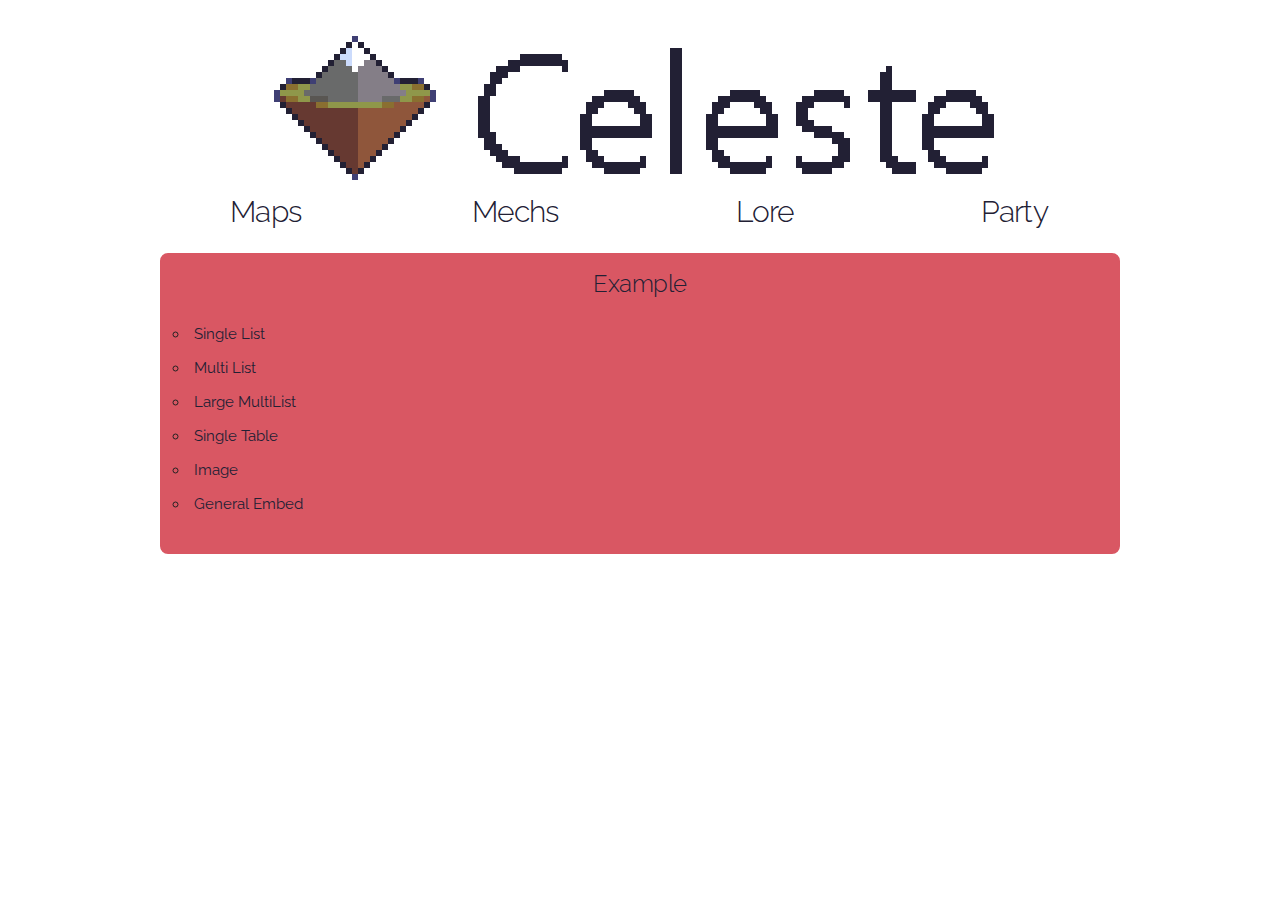
==== examples/examples.html @ 7e74506a "updated examples" ====
<!DOCTYPE html>
<html lang='en'>
<head>
    <!--
    ------------------Examples HOME PAGE---------------------
    -->
    <!-- Basic Page Needs
    –––––––––––––––––––––––––––––––––––––––––––––––––– -->
    <meta charset='utf-8'>
    <title>Celeste: Examples</title>
    <meta name='Page' content='Celeste Mappage'>
    <meta name='Author' content='Hugh Carstensen'>

    <!-- Mobile Specific Metas
    –––––––––––––––––––––––––––––––––––––––––––––––––– -->
    <meta name='viewport' content='width=device-width, initial-scale=1'>

    <!-- FONT
    –––––––––––––––––––––––––––––––––––––––––––––––––– -->
    <link href='//fonts.googleapis.com/css?family=Raleway:400,300,600' rel='stylesheet' type='text/css'>

    <!-- CSS
    –––––––––––––––––––––––––––––––––––––––––––––––––– -->
    <link rel='stylesheet' href='../css/normalize.css'>
    <link rel='stylesheet' href='../css/skeleton.css'>
    <link rel='stylesheet' href='../css/custom.css'>

    <!-- Favicon
    –––––––––––––––––––––––––––––––––––––––––––––––––– -->
    <link id='icon' rel='shortcut icon'/>
    <script type='text/javascript' language='javascript' src='../templates/util/relative_path.js'></script>
    <script type='text/javascript' language='javascript' src='../templates/icon.js'></script>
    
    <!-- Header Script
    –––––––––––––––––––––––––––––––––––––––––––––––––– -->
    <script type='text/javascript' language='javascript' src='../templates/header.js'></script>
    
    <!-- Dynamic Content Loader
    –––––––––––––––––––––––––––––––––––––––––––––––––– -->
    <script type='text/javascript' language='javascript' src='../templates/util/read_file.js'></script>
    <script type='text/javascript' language='javascript' src='../templates/dynamic_content.js'></script>
    
    
    <!-- Calling Populating Scripts
    –––––––––––––––––––––––––––––––––––––––––––––––––– -->
    <script type='text/javascript'>
        window.onload = function(){
            var domain = "celesteisle.github.io";
            var subFolders = [ "Examples"];
            createHeader(domain);
            dynamicContent(domain);
        }
    </script>
</head>

<body>
<!-- Primary Page Layout
–––––––––––––––––––––––––––––––––––––––––––––––––– -->
    <div class='container'>
        <!-- Header
        –––––––––––––––––––––––––––––––––––––––––––––––––– -->
        <div id='header'></div>
        <!-- List
        –––––––––––––––––––––––––––––––––––––––––––––––––– -->
        <div id ='list' class ='row'>
            <div class='twelve columns section div red'>
                <h5 class='section title'>Example</h5>
                <ul>
                    <li><a class='file' href='../examples/Examples/singlelist.xml'>Single List</a></li>
                    <li><a class='file' href='../examples/Examples/multilist.xml'>Multi List</a></li>
                    <li><a class='file' href='../examples/Examples/largemultilist.xml'>Large MultiList</a></li>
                    <li><a class='file' href='../examples/Examples/singletable.xml'>Single Table</a></li>
                    <li><a class='file' href='../examples/Examples/image.jpg'>Image</a></li>
                    <li><a class='file' href='../examples/Examples/generalemb.xml'>General Embed</a></li>
                </ul>
            </div>
        </div>
        <!-- Content
        –––––––––––––––––––––––––––––––––––––––––––––––––– -->
        <div id='content' class='row'></div>
    </div>
<!-- End Document
  –––––––––––––––––––––––––––––––––––––––––––––––––– -->
</body>
</html>
---- css/skeleton.css ----
/*
* Skeleton V2.0.4
* Copyright 2014, Dave Gamache
* www.getskeleton.com
* Free to use under the MIT license.
* http://www.opensource.org/licenses/mit-license.php
* 12/29/2014
*/


/* Table of contents
––––––––––––––––––––––––––––––––––––––––––––––––––
- Grid
- Base Styles
- Typography
- Links
- Buttons
- Forms
- Lists
- Code
- Tables
- Spacing
- Utilities
- Clearing
- Media Queries
*/


/* Grid
–––––––––––––––––––––––––––––––––––––––––––––––––– */
.container {
  position: relative;
  width: 100%;
  max-width: 960px;
  margin: 0 auto;
  padding: 0 20px;
  box-sizing: border-box; }
.column,
.columns {
  width: 100%;
  float: left;
  box-sizing: border-box; }

/* For devices larger than 400px */
@media (min-width: 400px) {
  .container {
    width: 85%;
    padding: 0; }
}

/* For devices larger than 550px */
@media (min-width: 550px) {
  .container {
    width: 80%; }
  .column,
  .columns {
    margin-left: 4%; }
  .column:first-child,
  .columns:first-child {
    margin-left: 0; }

  .one.column,
  .one.columns                    { width: 4.66666666667%; }
  .two.columns                    { width: 13.3333333333%; }
  .three.columns                  { width: 22%;            }
  .four.columns                   { width: 30.6666666667%; }
  .five.columns                   { width: 39.3333333333%; }
  .six.columns                    { width: 48%;            }
  .seven.columns                  { width: 56.6666666667%; }
  .eight.columns                  { width: 65.3333333333%; }
  .nine.columns                   { width: 74.0%;          }
  .ten.columns                    { width: 82.6666666667%; }
  .eleven.columns                 { width: 91.3333333333%; }
  .twelve.columns                 { width: 100%; margin-left: 0; }

  .one-third.column               { width: 30.6666666667%; }
  .two-thirds.column              { width: 65.3333333333%; }

  .one-half.column                { width: 48%; }

  /* Offsets */
  .offset-by-one.column,
  .offset-by-one.columns          { margin-left: 8.66666666667%; }
  .offset-by-two.column,
  .offset-by-two.columns          { margin-left: 17.3333333333%; }
  .offset-by-three.column,
  .offset-by-three.columns        { margin-left: 26%;            }
  .offset-by-four.column,
  .offset-by-four.columns         { margin-left: 34.6666666667%; }
  .offset-by-five.column,
  .offset-by-five.columns         { margin-left: 43.3333333333%; }
  .offset-by-six.column,
  .offset-by-six.columns          { margin-left: 52%;            }
  .offset-by-seven.column,
  .offset-by-seven.columns        { margin-left: 60.6666666667%; }
  .offset-by-eight.column,
  .offset-by-eight.columns        { margin-left: 69.3333333333%; }
  .offset-by-nine.column,
  .offset-by-nine.columns         { margin-left: 78.0%;          }
  .offset-by-ten.column,
  .offset-by-ten.columns          { margin-left: 86.6666666667%; }
  .offset-by-eleven.column,
  .offset-by-eleven.columns       { margin-left: 95.3333333333%; }

  .offset-by-one-third.column,
  .offset-by-one-third.columns    { margin-left: 34.6666666667%; }
  .offset-by-two-thirds.column,
  .offset-by-two-thirds.columns   { margin-left: 69.3333333333%; }

  .offset-by-one-half.column,
  .offset-by-one-half.columns     { margin-left: 52%; }

}


/* Base Styles
–––––––––––––––––––––––––––––––––––––––––––––––––– */
/* NOTE
html is set to 62.5% so that all the REM measurements throughout Skeleton
are based on 10px sizing. So basically 1.5rem = 15px :) */
html {
  font-size: 62.5%; }
body {
  font-size: 1.5em; /* currently ems cause chrome bug misinterpreting rems on body element */
  line-height: 1.6;
  font-weight: 400;
  font-family: "Raleway", "HelveticaNeue", "Helvetica Neue", Helvetica, Arial, sans-serif;
  color: #222; }


/* Typography
–––––––––––––––––––––––––––––––––––––––––––––––––– */
h1, h2, h3, h4, h5, h6 {
  margin-top: 0;
  margin-bottom: 2rem;
  font-weight: 300; }
h1 { font-size: 4.0rem; line-height: 1.2;  letter-spacing: -.1rem;}
h2 { font-size: 3.6rem; line-height: 1.25; letter-spacing: -.1rem; }
h3 { font-size: 3.0rem; line-height: 1.3;  letter-spacing: -.1rem; }
h4 { font-size: 2.4rem; line-height: 1.35; letter-spacing: -.08rem; }
h5 { font-size: 1.8rem; line-height: 1.5;  letter-spacing: -.05rem; }
h6 { font-size: 1.5rem; line-height: 1.6;  letter-spacing: 0; }

/* Larger than phablet */
@media (min-width: 550px) {
  h1 { font-size: 5.0rem; }
  h2 { font-size: 4.2rem; }
  h3 { font-size: 3.6rem; }
  h4 { font-size: 3.0rem; }
  h5 { font-size: 2.4rem; }
  h6 { font-size: 1.5rem; }
}

p {
  margin-top: 0; }


/* Links
–––––––––––––––––––––––––––––––––––––––––––––––––– */
a {
  color: #1EAEDB; }
a:hover {
  color: #0FA0CE; }


/* Buttons
–––––––––––––––––––––––––––––––––––––––––––––––––– */
.button,
button,
input[type="submit"],
input[type="reset"],
input[type="button"] {
  display: inline-block;
  height: 38px;
  padding: 0 30px;
  color: #555;
  text-align: center;
  font-size: 11px;
  font-weight: 600;
  line-height: 38px;
  letter-spacing: .1rem;
  text-transform: uppercase;
  text-decoration: none;
  white-space: nowrap;
  background-color: transparent;
  border-radius: 4px;
  border: 1px solid #bbb;
  cursor: pointer;
  box-sizing: border-box; }
.button:hover,
button:hover,
input[type="submit"]:hover,
input[type="reset"]:hover,
input[type="button"]:hover,
.button:focus,
button:focus,
input[type="submit"]:focus,
input[type="reset"]:focus,
input[type="button"]:focus {
  color: #333;
  border-color: #888;
  outline: 0; }
.button.button-primary,
button.button-primary,
input[type="submit"].button-primary,
input[type="reset"].button-primary,
input[type="button"].button-primary {
  color: #FFF;
  background-color: #33C3F0;
  border-color: #33C3F0; }
.button.button-primary:hover,
button.button-primary:hover,
input[type="submit"].button-primary:hover,
input[type="reset"].button-primary:hover,
input[type="button"].button-primary:hover,
.button.button-primary:focus,
button.button-primary:focus,
input[type="submit"].button-primary:focus,
input[type="reset"].button-primary:focus,
input[type="button"].button-primary:focus {
  color: #FFF;
  background-color: #1EAEDB;
  border-color: #1EAEDB; }


/* Forms
–––––––––––––––––––––––––––––––––––––––––––––––––– */
input[type="email"],
input[type="number"],
input[type="search"],
input[type="text"],
input[type="tel"],
input[type="url"],
input[type="password"],
textarea,
select {
  height: 38px;
  padding: 6px 10px; /* The 6px vertically centers text on FF, ignored by Webkit */
  background-color: #fff;
  border: 1px solid #D1D1D1;
  border-radius: 4px;
  box-shadow: none;
  box-sizing: border-box; }
/* Removes awkward default styles on some inputs for iOS */
input[type="email"],
input[type="number"],
input[type="search"],
input[type="text"],
input[type="tel"],
input[type="url"],
input[type="password"],
textarea {
  -webkit-appearance: none;
     -moz-appearance: none;
          appearance: none; }
textarea {
  min-height: 65px;
  padding-top: 6px;
  padding-bottom: 6px; }
input[type="email"]:focus,
input[type="number"]:focus,
input[type="search"]:focus,
input[type="text"]:focus,
input[type="tel"]:focus,
input[type="url"]:focus,
input[type="password"]:focus,
textarea:focus,
select:focus {
  border: 1px solid #33C3F0;
  outline: 0; }
label,
legend {
  display: block;
  margin-bottom: .5rem;
  font-weight: 600; }
fieldset {
  padding: 0;
  border-width: 0; }
input[type="checkbox"],
input[type="radio"] {
  display: inline; }
label > .label-body {
  display: inline-block;
  margin-left: .5rem;
  font-weight: normal; }


/* Lists
–––––––––––––––––––––––––––––––––––––––––––––––––– */
ul {
  list-style: circle inside; }
ol {
  list-style: decimal inside; }
ol, ul {
  padding-left: 0;
  margin-top: 0; }
ul ul,
ul ol,
ol ol,
ol ul {
  margin: 1.5rem 0 1.5rem 3rem;
  font-size: 90%; }
li {
  margin-bottom: 1rem; }


/* Code
–––––––––––––––––––––––––––––––––––––––––––––––––– */
code {
  padding: .2rem .5rem;
  margin: 0 .2rem;
  font-size: 90%;
  white-space: nowrap;
  background: #F1F1F1;
  border: 1px solid #E1E1E1;
  border-radius: 4px; }
pre > code {
  display: block;
  padding: 1rem 1.5rem;
  white-space: pre; }


/* Tables
–––––––––––––––––––––––––––––––––––––––––––––––––– */
th,
td {
  padding: 12px 15px;
  text-align: left;
  border-bottom: 1px solid #E1E1E1; }
th:first-child,
td:first-child {
  padding-left: 0; }
th:last-child,
td:last-child {
  padding-right: 0; }


/* Spacing
–––––––––––––––––––––––––––––––––––––––––––––––––– */
button,
.button {
  margin-bottom: 1rem; }
input,
textarea,
select,
fieldset {
  margin-bottom: 1.5rem; }
pre,
blockquote,
dl,
figure,
table,
p,
ul,
ol,
form {
  margin-bottom: 2.5rem; }


/* Utilities
–––––––––––––––––––––––––––––––––––––––––––––––––– */
.u-full-width {
  width: 100%;
  box-sizing: border-box; }
.u-max-full-width {
  max-width: 100%;
  box-sizing: border-box; }
.u-pull-right {
  float: right; }
.u-pull-left {
  float: left; }


/* Misc
–––––––––––––––––––––––––––––––––––––––––––––––––– */
hr {
  margin-top: 3rem;
  margin-bottom: 3.5rem;
  border-width: 0;
  border-top: 1px solid #E1E1E1; }


/* Clearing
–––––––––––––––––––––––––––––––––––––––––––––––––– */

/* Self Clearing Goodness */
.container:after,
.row:after,
.u-cf {
  content: "";
  display: table;
  clear: both; }


/* Media Queries
–––––––––––––––––––––––––––––––––––––––––––––––––– */
/*
Note: The best way to structure the use of media queries is to create the queries
near the relevant code. For example, if you wanted to change the styles for buttons
on small devices, paste the mobile query code up in the buttons section and style it
there.
*/


/* Larger than mobile */
@media (min-width: 400px) {}

/* Larger than phablet (also point when grid becomes active) */
@media (min-width: 550px) {}

/* Larger than tablet */
@media (min-width: 750px) {}

/* Larger than desktop */
@media (min-width: 1000px) {}

/* Larger than Desktop HD */
@media (min-width: 1200px) {}
---- css/custom.css ----
/* Links
–––––––––––––––––––––––––––––––––––––––––––––––––– */
a {
    color: #222034;
    text-decoration: none; }
a:hover {
    color: #3f3f74;
    text-decoration: none;  }
  
/* Menu centering
–––––––––––––––––––––––––––––––––––––––––––––––––– */
.menuitem{
    text-align: center;
}

.center {
  display: block;
  margin-left: auto;
  margin-right: auto;
}

/* Section styling
–––––––––––––––––––––––––––––––––––––––––––––––––– */
.section.title {
    text-align: center;
    color: #222034;
}

.section.div {
    padding: 10px 10px 10px 10px;
    border-style: solid;
    border-width: 3px;
    hieght: inherit;
    border-radius: 8px;
}

.section.div.red {
    background-color: #d95763; 
    border-color: #d95763;
}

.section.div.green {
    background-color: #99e550; 
    border-color: #99e550;
}

.section.div.blue {
    background-color: #639bff; 
    border-color: #639bff;
}

.section.div.grey {
    background-color: #9badb7; 
    border-color: #9badb7;
}

/* Misc Styles
–––––––––––––––––––––––––––––––––––––––––––––––––– */
hr {
    border-color: #222034;
    width: 100%;
    align: center;
}
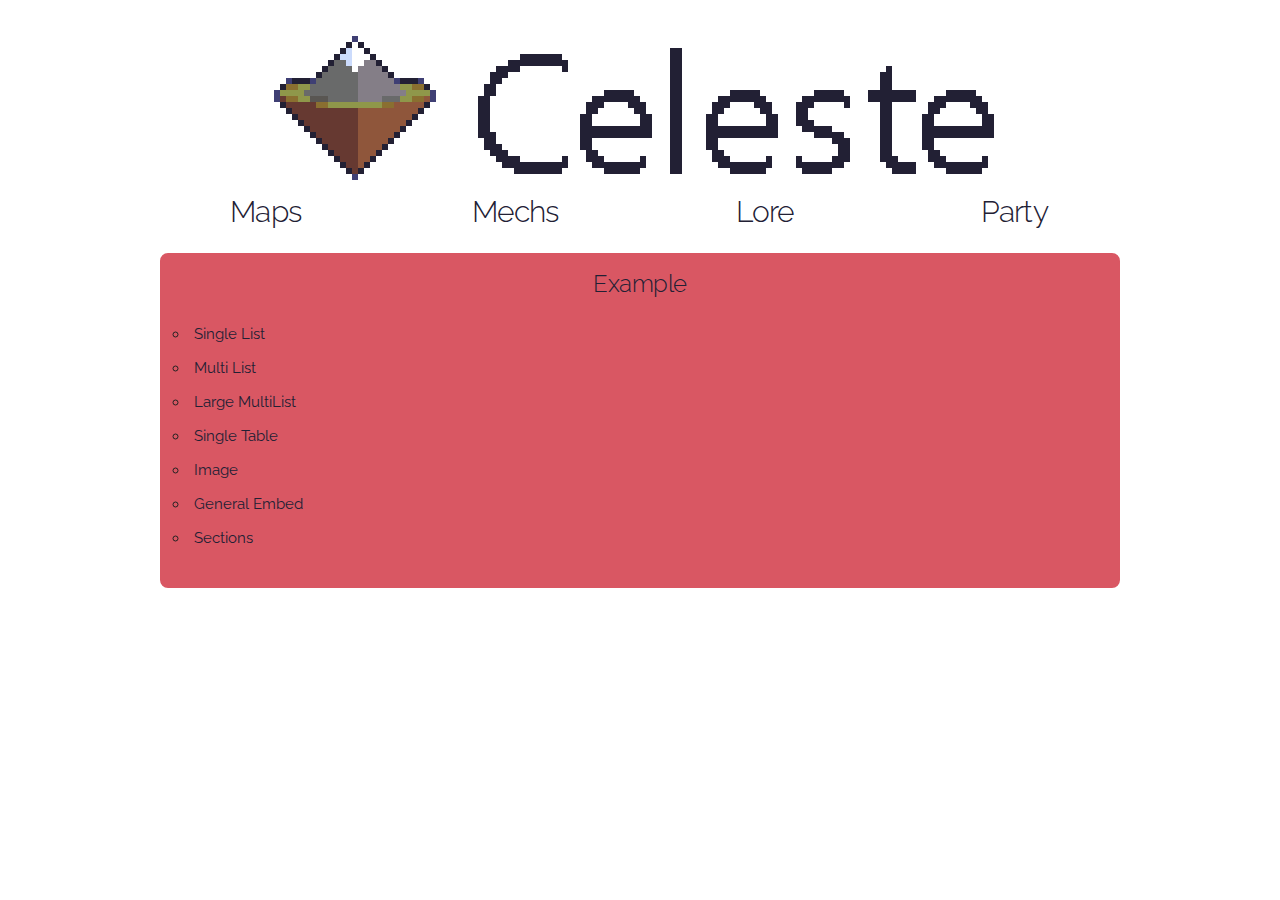
==== commit 8a0d6fd1: "Updated examples" ====
--- a/examples/examples.html
+++ b/examples/examples.html
@@ -37,6 +37,8 @@
     
     <!-- Dynamic Content Loader
     –––––––––––––––––––––––––––––––––––––––––––––––––– -->
+    <script type='text/javascript' language='javascript' src='../templates/util/image_handler.js'></script>
+    <script type='text/javascript' language='javascript' src='../templates/util/xml_handler_new.js'></script>
     <script type='text/javascript' language='javascript' src='../templates/util/read_file.js'></script>
     <script type='text/javascript' language='javascript' src='../templates/dynamic_content.js'></script>
     
@@ -67,11 +69,12 @@
                 <h5 class='section title'>Example</h5>
                 <ul>
                     <li><a class='file' href='../examples/Examples/singlelist.xml'>Single List</a></li>
-                    <li><a class='file' href='../examples/Examples/multilist.xml'>Multi List</a></li>
+                    <li><a class='file' href='../examples/Examples/formated_multilist.xml'>Multi List</a></li>
                     <li><a class='file' href='../examples/Examples/largemultilist.xml'>Large MultiList</a></li>
                     <li><a class='file' href='../examples/Examples/singletable.xml'>Single Table</a></li>
                     <li><a class='file' href='../examples/Examples/image.jpg'>Image</a></li>
                     <li><a class='file' href='../examples/Examples/generalemb.xml'>General Embed</a></li>
+                    <li><a class='file' href='../examples/Examples/sections.xml'>Sections</a></li>
                 </ul>
             </div>
         </div>
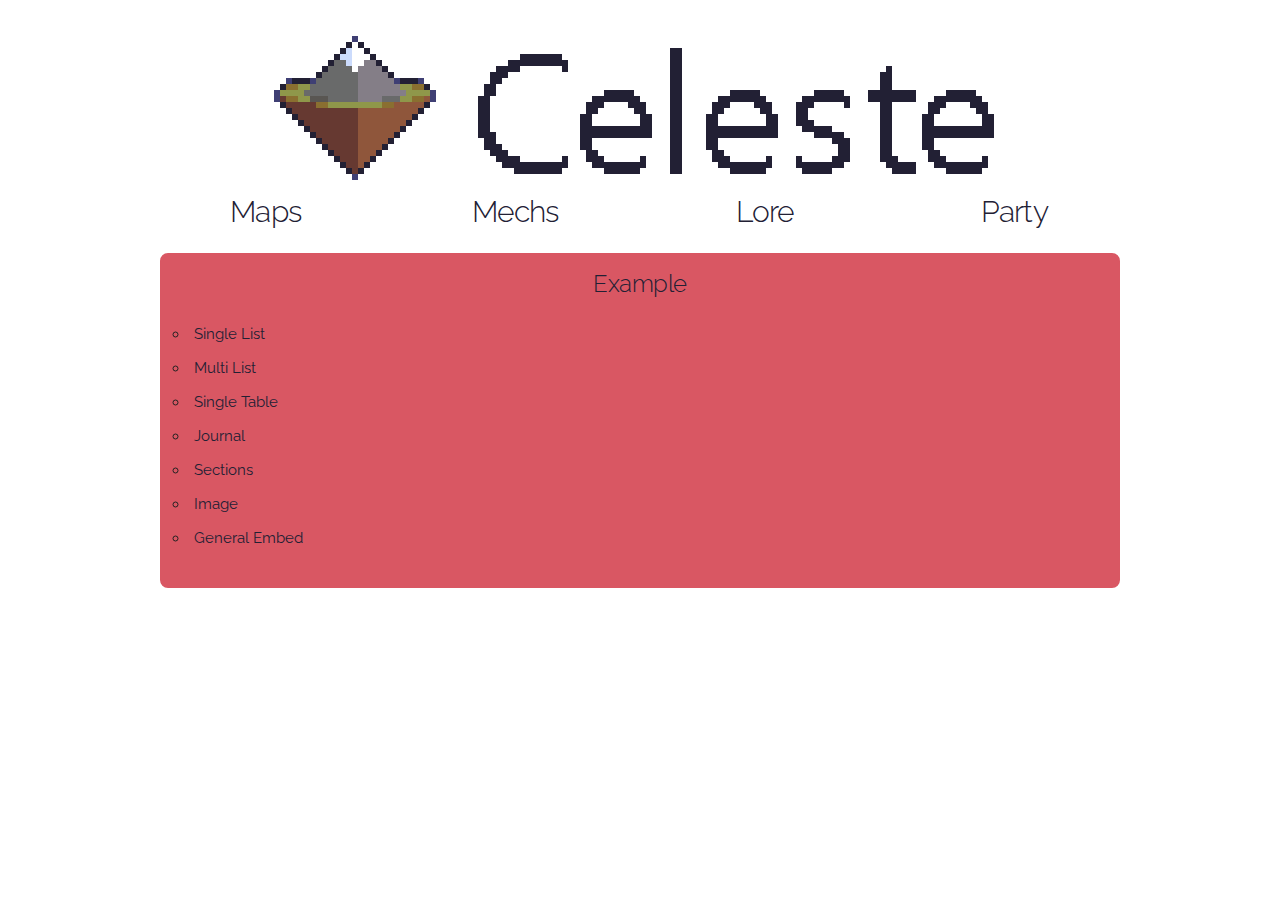
==== commit 04946ca9: "Added journal example" ====
--- a/examples/examples.html
+++ b/examples/examples.html
@@ -38,7 +38,7 @@
     <!-- Dynamic Content Loader
     –––––––––––––––––––––––––––––––––––––––––––––––––– -->
     <script type='text/javascript' language='javascript' src='../templates/util/image_handler.js'></script>
-    <script type='text/javascript' language='javascript' src='../templates/util/xml_handler_new.js'></script>
+    <script type='text/javascript' language='javascript' src='../templates/util/xml_handler.js'></script>
     <script type='text/javascript' language='javascript' src='../templates/util/read_file.js'></script>
     <script type='text/javascript' language='javascript' src='../templates/dynamic_content.js'></script>
     
@@ -69,12 +69,12 @@
                 <h5 class='section title'>Example</h5>
                 <ul>
                     <li><a class='file' href='../examples/Examples/singlelist.xml'>Single List</a></li>
-                    <li><a class='file' href='../examples/Examples/formated_multilist.xml'>Multi List</a></li>
-                    <li><a class='file' href='../examples/Examples/largemultilist.xml'>Large MultiList</a></li>
+                    <li><a class='file' href='../examples/Examples/multilist.xml'>Multi List</a></li>
                     <li><a class='file' href='../examples/Examples/singletable.xml'>Single Table</a></li>
+                    <li><a class='file' href='../examples/Examples/journal.xml'>Journal</a></li>
+                    <li><a class='file' href='../examples/Examples/sections.xml'>Sections</a></li>
                     <li><a class='file' href='../examples/Examples/image.jpg'>Image</a></li>
                     <li><a class='file' href='../examples/Examples/generalemb.xml'>General Embed</a></li>
-                    <li><a class='file' href='../examples/Examples/sections.xml'>Sections</a></li>
                 </ul>
             </div>
         </div>
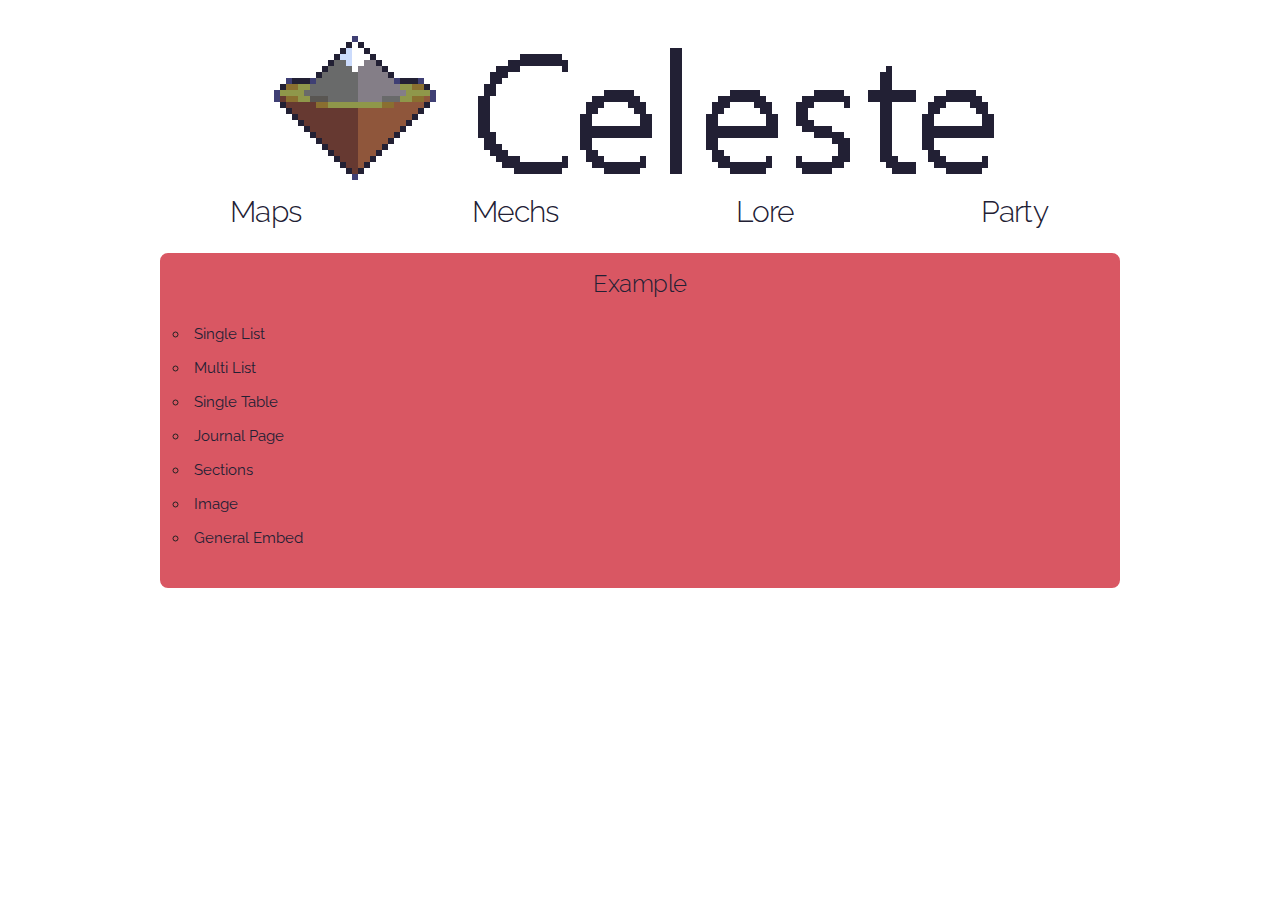
==== commit b90acd05: "Updated sections.xml" ====
--- a/examples/examples.html
+++ b/examples/examples.html
@@ -71,7 +71,7 @@
                     <li><a class='file' href='../examples/Examples/singlelist.xml'>Single List</a></li>
                     <li><a class='file' href='../examples/Examples/multilist.xml'>Multi List</a></li>
                     <li><a class='file' href='../examples/Examples/singletable.xml'>Single Table</a></li>
-                    <li><a class='file' href='../examples/Examples/journal.xml'>Journal</a></li>
+                    <li><a class='file' href='../examples/Examples/journal.xml'>Journal Page</a></li>
                     <li><a class='file' href='../examples/Examples/sections.xml'>Sections</a></li>
                     <li><a class='file' href='../examples/Examples/image.jpg'>Image</a></li>
                     <li><a class='file' href='../examples/Examples/generalemb.xml'>General Embed</a></li>
@@ -80,7 +80,7 @@
         </div>
         <!-- Content
         –––––––––––––––––––––––––––––––––––––––––––––––––– -->
-        <div id='content' class='row'></div>
+        <div id='content'></div>
     </div>
 <!-- End Document
   –––––––––––––––––––––––––––––––––––––––––––––––––– -->
